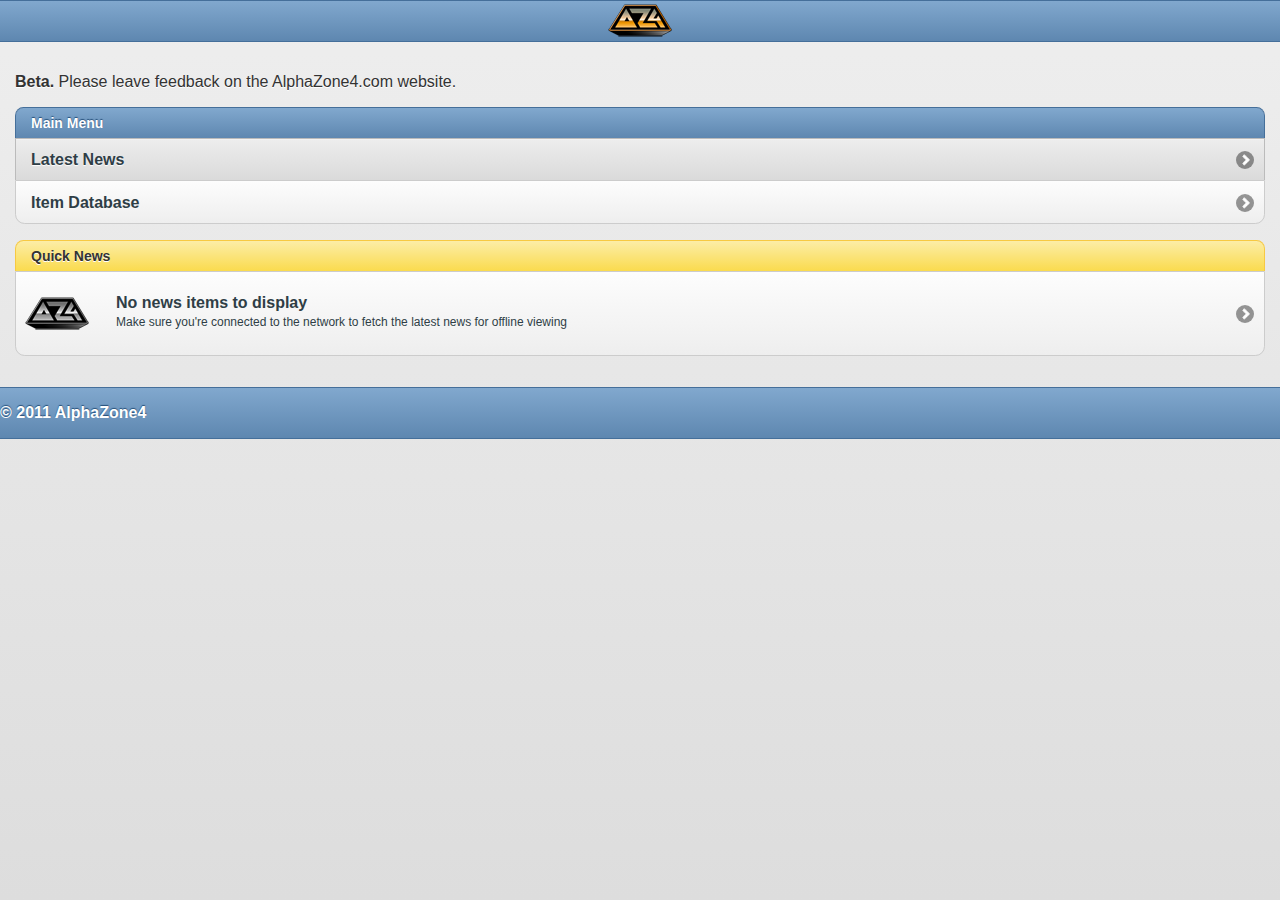
==== index.html @ 168b4208 "Added "Quick News" box to the main screen" ====
<!DOCTYPE HTML>
<html>
<head>
<title>AlphaZone4</title>
<link rel="stylesheet" type="text/css" href="jquerymobile10b1min.css"
	media="all" />
<link rel="stylesheet" type="text/css" href="css/itemdatabase.css"
	media="all" />
<link rel="stylesheet" type="text/css" href="style.css" media="all" />
<script type="text/javascript" charset="utf-8" src="phonegap.js"></script>
<script type="text/javascript" charset="utf-8" src="jquery162min.js"></script>
<script type="text/javascript" charset="utf-8"
	src="jquerymobile10b1min.js"></script>
<script type="text/javascript" charset="utf-8" src="js/db.js"></script>
<script type="text/javascript" charset="utf-8" src="js/logic.js"></script>
<script type="text/javascript" charset="utf-8" src="js/itemdatabase.js"></script>
<script type="text/javascript" charset="utf-8" src="js/news.js"></script>
</head>
<body>

	<div data-role="page">

		<div data-role="header" data-theme="b">
			<div class='logo'>
				<img src='images/logo.png' />
			</div>
		</div>

		<div data-role="content">
			<p>
				<strong>Beta.</strong> Please leave feedback on the AlphaZone4.com
				website.
			</p>
			<ul data-role="listview" data-inset="true">
				<li data-role="list-divider">Main Menu</li>
				<li><a href="news.html">Latest News</a></li>
				<li><a href="itemdatabase.html">Item Database</a></li>
			</ul>
			
			<ul data-role="listview" data-inset="true" data-divider-theme="e" id="news_list_summary">
				<li data-role="list-divider">Quick News</li>
				<li><a href="">
					<img src="images/offline.png" />
					<h3>No news items to display</h3>
					<p>Make sure you're connected to the network to fetch the latest news for offline viewing</p>
				</a></li>
			</ul>
		</div>

		<div data-role="footer" data-theme="b" class='footer'>
			<p>&copy; 2011 AlphaZone4</p>
		</div>

	</div>
</body>
</html>
---- jquerymobile10b1min.css ----
/*!
 * jQuery Mobile v1.0b1
 * http://jquerymobile.com/
 *
 * Copyright 2010, jQuery Project
 * Dual licensed under the MIT or GPL Version 2 licenses.
 * http://jquery.org/license
 */.ui-bar-a{border:1px solid #2a2a2a;background:#111;color:#fff;font-weight:bold;text-shadow:0 -1px 1px #000;background-image:-moz-linear-gradient(top,#3c3c3c,#111);background-image:-webkit-gradient(linear,left top,left bottom,color-stop(0,#3c3c3c),color-stop(1,#111));-ms-filter:"progid:DXImageTransform.Microsoft.gradient(startColorStr='#3c3c3c', EndColorStr='#111111')"}.ui-bar-a,.ui-bar-a input,.ui-bar-a select,.ui-bar-a textarea,.ui-bar-a button{font-family:Helvetica,Arial,sans-serif}.ui-bar-a .ui-link-inherit{color:#fff}.ui-bar-a .ui-link{color:#7cc4e7;font-weight:bold}.ui-body-a{border:1px solid #2a2a2a;background:#222;color:#fff;text-shadow:0 1px 0 #000;font-weight:normal;background-image:-moz-linear-gradient(top,#666,#222);background-image:-webkit-gradient(linear,left top,left bottom,color-stop(0,#666),color-stop(1,#222));-ms-filter:"progid:DXImageTransform.Microsoft.gradient(startColorStr='#666666', EndColorStr='#222222)')"}.ui-body-a,.ui-body-a input,.ui-body-a select,.ui-body-a textarea,.ui-body-a button{font-family:Helvetica,Arial,sans-serif}.ui-body-a .ui-link-inherit{color:#fff}.ui-body-a .ui-link{color:#2489ce;font-weight:bold}.ui-br{border-bottom:#828282;border-bottom:rgba(130,130,130,.3);border-bottom-width:1px;border-bottom-style:solid}.ui-btn-up-a{border:1px solid #222;background:#333;font-weight:bold;color:#fff;text-shadow:0 -1px 1px #000;background-image:-moz-linear-gradient(top,#555,#333);background-image:-webkit-gradient(linear,left top,left bottom,color-stop(0,#555),color-stop(1,#333));-ms-filter:"progid:DXImageTransform.Microsoft.gradient(startColorStr='#555555', EndColorStr='#333333')"}.ui-btn-up-a a.ui-link-inherit{color:#fff}.ui-btn-hover-a{border:1px solid #000;background:#444;font-weight:bold;color:#fff;text-shadow:0 -1px 1px #000;background-image:-moz-linear-gradient(top,#666,#444);background-image:-webkit-gradient(linear,left top,left bottom,color-stop(0,#666),color-stop(1,#444));-ms-filter:"progid:DXImageTransform.Microsoft.gradient(startColorStr='#666666', EndColorStr='#444444')"}.ui-btn-hover-a a.ui-link-inherit{color:#fff}.ui-btn-down-a{border:1px solid #000;background:#3d3d3d;font-weight:bold;color:#fff;text-shadow:0 -1px 1px #000;background-image:-moz-linear-gradient(top,#333,#5a5a5a);background-image:-webkit-gradient(linear,left top,left bottom,color-stop(0,#333),color-stop(1,#5a5a5a));-ms-filter:"progid:DXImageTransform.Microsoft.gradient(startColorStr='#333333', EndColorStr='#5a5a5a')"}.ui-btn-down-a a.ui-link-inherit{color:#fff}.ui-btn-up-a,.ui-btn-hover-a,.ui-btn-down-a{font-family:Helvetica,Arial,sans-serif;text-decoration:none}.ui-bar-b{border:1px solid #456f9a;background:#5e87b0;color:#fff;font-weight:bold;text-shadow:0 -1px 1px #254f7a;background-image:-moz-linear-gradient(top,#81a8ce,#5e87b0);background-image:-webkit-gradient(linear,left top,left bottom,color-stop(0,#81a8ce),color-stop(1,#5e87b0));-ms-filter:"progid:DXImageTransform.Microsoft.gradient(startColorStr='#81a8ce', EndColorStr='#5e87b0')"}.ui-bar-b,.ui-bar-b input,.ui-bar-b select,.ui-bar-b textarea,.ui-bar-b button{font-family:Helvetica,Arial,sans-serif}.ui-bar-b .ui-link-inherit{color:#fff}.ui-bar-b .ui-link{color:#7cc4e7;font-weight:bold}.ui-body-b{border:1px solid #c6c6c6;background:#ccc;color:#333;text-shadow:0 1px 0 #fff;font-weight:normal;background-image:-moz-linear-gradient(top,#e6e6e6,#ccc);background-image:-webkit-gradient(linear,left top,left bottom,color-stop(0,#e6e6e6),color-stop(1,#ccc));-ms-filter:"progid:DXImageTransform.Microsoft.gradient(startColorStr='#e6e6e6', EndColorStr='#cccccc')"}.ui-body-b,.ui-body-b input,.ui-body-b select,.ui-body-b textarea,.ui-body-b button{font-family:Helvetica,Arial,sans-serif}.ui-body-b .ui-link-inherit{color:#333}.ui-body-b .ui-link{color:#2489ce;font-weight:bold}.ui-btn-up-b{border:1px solid #145072;background:#2567ab;font-weight:bold;color:#fff;text-shadow:0 -1px 1px #145072;background-image:-moz-linear-gradient(top,#4e89c5,#2567ab);background-image:-webkit-gradient(linear,left top,left bottom,color-stop(0,#5f9cc5),color-stop(1,#396b9e));-ms-filter:"progid:DXImageTransform.Microsoft.gradient(startColorStr='#4e89c5', EndColorStr='#2567ab')"}.ui-btn-up-b a.ui-link-inherit{color:#fff}.ui-btn-hover-b{border:1px solid #00516e;background:#4b88b6;font-weight:bold;color:#fff;text-shadow:0 -1px 1px #014d68;background-image:-moz-linear-gradient(top,#72b0d4,#4b88b6);background-image:-webkit-gradient(linear,left top,left bottom,color-stop(0,#72b0d4),color-stop(1,#4b88b6));-ms-filter:"progid:DXImageTransform.Microsoft.gradient(startColorStr='#72b0d4', EndColorStr='#4b88b6')"}.ui-btn-hover-b a.ui-link-inherit{color:#fff}.ui-btn-down-b{border:1px solid #225377;background:#4e89c5;font-weight:bold;color:#fff;text-shadow:0 -1px 1px #225377;background-image:-moz-linear-gradient(top,#396b9e,#4e89c5);background-image:-webkit-gradient(linear,left top,left bottom,color-stop(0,#396b9e),color-stop(1,#4e89c5));-ms-filter:"progid:DXImageTransform.Microsoft.gradient(startColorStr='#396b9e', EndColorStr='#4e89c5')"}.ui-btn-down-b a.ui-link-inherit{color:#fff}.ui-btn-up-b,.ui-btn-hover-b,.ui-btn-down-b{font-family:Helvetica,Arial,sans-serif;text-decoration:none}.ui-bar-c{border:1px solid #b3b3b3;background:#e9eaeb;color:#3e3e3e;font-weight:bold;text-shadow:0 1px 1px #fff;background-image:-moz-linear-gradient(top,#f0f0f0,#e9eaeb);background-image:-webkit-gradient(linear,left top,left bottom,color-stop(0,#f0f0f0),color-stop(1,#e9eaeb));-ms-filter:"progid:DXImageTransform.Microsoft.gradient(startColorStr='#f0f0f0', EndColorStr='#e9eaeb')"}.ui-bar-c,.ui-bar-c input,.ui-bar-c select,.ui-bar-c textarea,.ui-bar-c button{font-family:Helvetica,Arial,sans-serif}.ui-body-c{border:1px solid #b3b3b3;color:#333;text-shadow:0 1px 0 #fff;background:#f0f0f0;background-image:-moz-linear-gradient(top,#eee,#ddd);background-image:-webkit-gradient(linear,left top,left bottom,color-stop(0,#eee),color-stop(1,#ddd));-ms-filter:"progid:DXImageTransform.Microsoft.gradient(startColorStr='#eeeeee', EndColorStr='#dddddd')"}.ui-body-c,.ui-body-c input,.ui-body-c select,.ui-body-c textarea,.ui-body-c button{font-family:Helvetica,Arial,sans-serif}.ui-body-c .ui-link-inherit{color:#333}.ui-body-c .ui-link{color:#2489ce;font-weight:bold}.ui-btn-up-c{border:1px solid #ccc;background:#eee;font-weight:bold;color:#444;text-shadow:0 1px 1px #f6f6f6;background-image:-moz-linear-gradient(top,#fefefe,#eee);background-image:-webkit-gradient(linear,left top,left bottom,color-stop(0,#fdfdfd),color-stop(1,#eee));-ms-filter:"progid:DXImageTransform.Microsoft.gradient(startColorStr='#fdfdfd', EndColorStr='#eeeeee')"}.ui-btn-up-c a.ui-link-inherit{color:#2f3e46}.ui-btn-hover-c{border:1px solid #bbb;background:#dadada;font-weight:bold;color:#101010;text-shadow:0 1px 1px #fff;background-image:-moz-linear-gradient(top,#ededed,#dadada);background-image:-webkit-gradient(linear,left top,left bottom,color-stop(0,#ededed),color-stop(1,#dadada));-ms-filter:"progid:DXImageTransform.Microsoft.gradient(startColorStr='#ededed', EndColorStr='#dadada')"}.ui-btn-hover-c a.ui-link-inherit{color:#2f3e46}.ui-btn-down-c{border:1px solid #808080;background:#fdfdfd;font-weight:bold;color:#111;text-shadow:0 1px 1px #fff;background-image:-moz-linear-gradient(top,#eee,#fdfdfd);background-image:-webkit-gradient(linear,left top,left bottom,color-stop(0,#eee),color-stop(1,#fdfdfd));-ms-filter:"progid:DXImageTransform.Microsoft.gradient(startColorStr='#eeeeee', EndColorStr='#fdfdfd')"}.ui-btn-down-c a.ui-link-inherit{color:#2f3e46}.ui-btn-up-c,.ui-btn-hover-c,.ui-btn-down-c{font-family:Helvetica,Arial,sans-serif;text-decoration:none}.ui-bar-d{border:1px solid #ccc;background:#bbb;color:#333;text-shadow:0 1px 0 #eee;background-image:-moz-linear-gradient(top,#ddd,#bbb);background-image:-webkit-gradient(linear,left top,left bottom,color-stop(0,#ddd),color-stop(1,#bbb));-ms-filter:"progid:DXImageTransform.Microsoft.gradient(startColorStr='#dddddd', EndColorStr='#bbbbbb')"}.ui-bar-d,.ui-bar-d input,.ui-bar-d select,.ui-bar-d textarea,.ui-bar-d button{font-family:Helvetica,Arial,sans-serif}.ui-bar-d .ui-link-inherit{color:#333}.ui-bar-d .ui-link{color:#2489ce;font-weight:bold}.ui-body-d{border:1px solid #ccc;color:#333;text-shadow:0 1px 0 #fff;background:#fff}.ui-body-d,.ui-body-d input,.ui-body-d select,.ui-body-d textarea,.ui-body-d button{font-family:Helvetica,Arial,sans-serif}.ui-body-d .ui-link-inherit{color:#333}.ui-body-d .ui-link{color:#2489ce;font-weight:bold}.ui-btn-up-d{border:1px solid #ccc;background:#fff;font-weight:bold;color:#444;text-shadow:0 1px 1px #fff}.ui-btn-up-d a.ui-link-inherit{color:#333}.ui-btn-hover-d{border:1px solid #aaa;background:#eee;font-weight:bold;color:#222;cursor:pointer;text-shadow:0 1px 1px #fff;background-image:-moz-linear-gradient(top,#fdfdfd,#eee);background-image:-webkit-gradient(linear,left top,left bottom,color-stop(0,#fdfdfd),color-stop(1,#eee));-ms-filter:"progid:DXImageTransform.Microsoft.gradient(startColorStr='#fdfdfd', EndColorStr='#eeeeee')"}.ui-btn-hover-d a.ui-link-inherit{color:#222}.ui-btn-down-d{border:1px solid #aaa;background:#fff;font-weight:bold;color:#111;text-shadow:0 1px 1px #fff;background-image:-moz-linear-gradient(top,#eee,#fff);background-image:-webkit-gradient(linear,left top,left bottom,color-stop(0,#eee),color-stop(1,#fff));-ms-filter:"progid:DXImageTransform.Microsoft.gradient(startColorStr='#eeeeee', EndColorStr='#ffffff')"}.ui-btn-down-d a.ui-link-inherit{color:#111}.ui-btn-up-d,.ui-btn-hover-d,.ui-btn-down-d{font-family:Helvetica,Arial,sans-serif;text-decoration:none}.ui-bar-e{border:1px solid #f7c942;background:#fadb4e;color:#333;text-shadow:0 1px 0 #fff;background-image:-moz-linear-gradient(top,#fceda7,#fadb4e);background-image:-webkit-gradient(linear,left top,left bottom,color-stop(0,#fceda7),color-stop(1,#fadb4e));-ms-filter:"progid:DXImageTransform.Microsoft.gradient(startColorStr='#fceda7', EndColorStr='#fadb4e')"}.ui-bar-e,.ui-bar-e input,.ui-bar-e select,.ui-bar-e textarea,.ui-bar-d button{font-family:Helvetica,Arial,sans-serif}.ui-bar-e .ui-link-inherit{color:#333}.ui-bar-e .ui-link{color:#2489ce;font-weight:bold}.ui-body-e{border:1px solid #f7c942;color:#333;text-shadow:0 1px 0 #fff;background:#faeb9e;background-image:-moz-linear-gradient(top,#fff,#faeb9e);background-image:-webkit-gradient(linear,left top,left bottom,color-stop(0,#fff),color-stop(1,#faeb9e));-ms-filter:"progid:DXImageTransform.Microsoft.gradient(startColorStr='#ffffff', EndColorStr='#faeb9e')"}.ui-body-e,.ui-body-e input,.ui-body-e select,.ui-body-e textarea,.ui-body-e button{font-family:Helvetica,Arial,sans-serif}.ui-body-e .ui-link-inherit{color:#333}.ui-body-e .ui-link{color:#2489ce;font-weight:bold}.ui-btn-up-e{border:1px solid #f7c942;background:#fadb4e;font-weight:bold;color:#333;text-shadow:0 1px 0 #fff;background-image:-moz-linear-gradient(top,#fceda7,#fadb4e);background-image:-webkit-gradient(linear,left top,left bottom,color-stop(0,#fceda7),color-stop(1,#fadb4e));-ms-filter:"progid:DXImageTransform.Microsoft.gradient(startColorStr='#fceda7', EndColorStr='#fadb4e')"}.ui-btn-up-e a.ui-link-inherit{color:#333}.ui-btn-hover-e{border:1px solid #e79952;background:#fbe26f;font-weight:bold;color:#111;text-shadow:0 1px 1px #fff;background-image:-moz-linear-gradient(top,#fcf0b5,#fbe26f);background-image:-webkit-gradient(linear,left top,left bottom,color-stop(0,#fcf0b5),color-stop(1,#fbe26f));-ms-filter:"progid:DXImageTransform.Microsoft.gradient(startColorStr='#fcf0b5', EndColorStr='#fbe26f')"}.ui-btn-hover-e a.ui-link-inherit{color:#333}.ui-btn-down-e{border:1px solid #f7c942;background:#fceda7;font-weight:bold;color:#111;text-shadow:0 1px 1px #fff;background-image:-moz-linear-gradient(top,#fadb4e,#fceda7);background-image:-webkit-gradient(linear,left top,left bottom,color-stop(0,#fadb4e),color-stop(1,#fceda7));-ms-filter:"progid:DXImageTransform.Microsoft.gradient(startColorStr='#fadb4e', EndColorStr='#fceda7')"}.ui-btn-down-e a.ui-link-inherit{color:#333}.ui-btn-up-e,.ui-btn-hover-e,.ui-btn-down-e{font-family:Helvetica,Arial,sans-serif;text-decoration:none}a.ui-link-inherit{text-decoration:none!important}.ui-btn-active{border:1px solid #155678;background:#4596ce;font-weight:bold;color:#fff;cursor:pointer;text-shadow:0 -1px 1px #145072;text-decoration:none;background-image:-moz-linear-gradient(top,#85bae4,#5393c5);background-image:-webkit-gradient(linear,left top,left bottom,color-stop(0,#85bae4),color-stop(1,#5393c5));-ms-filter:"progid:DXImageTransform.Microsoft.gradient(startColorStr='#85bae4', EndColorStr='#5393c5')";outline:0}.ui-btn-active a.ui-link-inherit{color:#fff}.ui-btn-inner{border-top:1px solid #fff;border-color:rgba(255,255,255,.3)}.ui-corner-tl{-moz-border-radius-topleft:.6em;-webkit-border-top-left-radius:.6em;border-top-left-radius:.6em}.ui-corner-tr{-moz-border-radius-topright:.6em;-webkit-border-top-right-radius:.6em;border-top-right-radius:.6em}.ui-corner-bl{-moz-border-radius-bottomleft:.6em;-webkit-border-bottom-left-radius:.6em;border-bottom-left-radius:.6em}.ui-corner-br{-moz-border-radius-bottomright:.6em;-webkit-border-bottom-right-radius:.6em;border-bottom-right-radius:.6em}.ui-corner-top{-moz-border-radius-topleft:.6em;-webkit-border-top-left-radius:.6em;border-top-left-radius:.6em;-moz-border-radius-topright:.6em;-webkit-border-top-right-radius:.6em;border-top-right-radius:.6em}.ui-corner-bottom{-moz-border-radius-bottomleft:.6em;-webkit-border-bottom-left-radius:.6em;border-bottom-left-radius:.6em;-moz-border-radius-bottomright:.6em;-webkit-border-bottom-right-radius:.6em;border-bottom-right-radius:.6em}.ui-corner-right{-moz-border-radius-topright:.6em;-webkit-border-top-right-radius:.6em;border-top-right-radius:.6em;-moz-border-radius-bottomright:.6em;-webkit-border-bottom-right-radius:.6em;border-bottom-right-radius:.6em}.ui-corner-left{-moz-border-radius-topleft:.6em;-webkit-border-top-left-radius:.6em;border-top-left-radius:.6em;-moz-border-radius-bottomleft:.6em;-webkit-border-bottom-left-radius:.6em;border-bottom-left-radius:.6em}.ui-corner-all{-moz-border-radius:.6em;-webkit-border-radius:.6em;border-radius:.6em}.ui-disabled{opacity:.3}.ui-disabled,.ui-disabled a{cursor:default}.ui-icon{background:#666;background:rgba(0,0,0,.4);background-image:url(images/icons18white.png);background-repeat:no-repeat;-moz-border-radius:9px;-webkit-border-radius:9px;border-radius:9px}.ui-icon-alt{background:#fff;background:rgba(255,255,255,.3);background-image:url(images/icons18black.png);background-repeat:no-repeat}@media only screen and (-webkit-min-device-pixel-ratio:1.5),only screen and (min--moz-device-pixel-ratio:1.5),only screen and (min-resolution:240dpi){.ui-icon-plus,.ui-icon-minus,.ui-icon-delete,.ui-icon-arrow-r,.ui-icon-arrow-l,.ui-icon-arrow-u,.ui-icon-arrow-d,.ui-icon-check,.ui-icon-gear,.ui-icon-refresh,.ui-icon-forward,.ui-icon-back,.ui-icon-grid,.ui-icon-star,.ui-icon-alert,.ui-icon-info,.ui-icon-home,.ui-icon-search,.ui-icon-checkbox-off,.ui-icon-checkbox-on,.ui-icon-radio-off,.ui-icon-radio-on{background-image:url(images/icons36white.png);-moz-background-size:776px 18px;-o-background-size:776px 18px;-webkit-background-size:776px 18px;background-size:776px 18px}.ui-icon-alt{background-image:url(images/icons36black.png)}}.ui-icon-plus{background-position:-0 50%}.ui-icon-minus{background-position:-36px 50%}.ui-icon-delete{background-position:-72px 50%}.ui-icon-arrow-r{background-position:-108px 50%}.ui-icon-arrow-l{background-position:-144px 50%}.ui-icon-arrow-u{background-position:-180px 50%}.ui-icon-arrow-d{background-position:-216px 50%}.ui-icon-check{background-position:-252px 50%}.ui-icon-gear{background-position:-288px 50%}.ui-icon-refresh{background-position:-324px 50%}.ui-icon-forward{background-position:-360px 50%}.ui-icon-back{background-position:-396px 50%}.ui-icon-grid{background-position:-432px 50%}.ui-icon-star{background-position:-468px 50%}.ui-icon-alert{background-position:-504px 50%}.ui-icon-info{background-position:-540px 50%}.ui-icon-home{background-position:-576px 50%}.ui-icon-search{background-position:-612px 50%}.ui-icon-checkbox-off{background-position:-684px 50%}.ui-icon-checkbox-on{background-position:-648px 50%}.ui-icon-radio-off{background-position:-756px 50%}.ui-icon-radio-on{background-position:-720px 50%}.ui-icon-checkbox-off,.ui-icon-checkbox-on,.ui-icon-radio-off,.ui-icon-radio-on{background-color:transparent;-moz-border-radius:0;-webkit-border-radius:0;border-radius:0}.ui-icon-searchfield{background-image:url(images/iconsearchblack.png);background-size:16px 16px}.ui-icon-loading{background-image:url(images/ajaxloader.png);width:40px;height:40px;-moz-border-radius:20px;-webkit-border-radius:20px;border-radius:20px;background-size:35px 35px}.ui-btn-corner-tl{-moz-border-radius-topleft:1em;-webkit-border-top-left-radius:1em;border-top-left-radius:1em}.ui-btn-corner-tr{-moz-border-radius-topright:1em;-webkit-border-top-right-radius:1em;border-top-right-radius:1em}.ui-btn-corner-bl{-moz-border-radius-bottomleft:1em;-webkit-border-bottom-left-radius:1em;border-bottom-left-radius:1em}.ui-btn-corner-br{-moz-border-radius-bottomright:1em;-webkit-border-bottom-right-radius:1em;border-bottom-right-radius:1em}.ui-btn-corner-top{-moz-border-radius-topleft:1em;-webkit-border-top-left-radius:1em;border-top-left-radius:1em;-moz-border-radius-topright:1em;-webkit-border-top-right-radius:1em;border-top-right-radius:1em}.ui-btn-corner-bottom{-moz-border-radius-bottomleft:1em;-webkit-border-bottom-left-radius:1em;border-bottom-left-radius:1em;-moz-border-radius-bottomright:1em;-webkit-border-bottom-right-radius:1em;border-bottom-right-radius:1em}.ui-btn-corner-right{-moz-border-radius-topright:1em;-webkit-border-top-right-radius:1em;border-top-right-radius:1em;-moz-border-radius-bottomright:1em;-webkit-border-bottom-right-radius:1em;border-bottom-right-radius:1em}.ui-btn-corner-left{-moz-border-radius-topleft:1em;-webkit-border-top-left-radius:1em;border-top-left-radius:1em;-moz-border-radius-bottomleft:1em;-webkit-border-bottom-left-radius:1em;border-bottom-left-radius:1em}.ui-btn-corner-all{-moz-border-radius:1em;-webkit-border-radius:1em;border-radius:1em}.ui-corner-tl,.ui-corner-tr,.ui-corner-bl,.ui-corner-br,.ui-corner-top,.ui-corner-bottom,.ui-corner-right,.ui-corner-left,.ui-corner-all,.ui-btn-corner-tl,.ui-btn-corner-tr,.ui-btn-corner-bl,.ui-btn-corner-br,.ui-btn-corner-top,.ui-btn-corner-bottom,.ui-btn-corner-right,.ui-btn-corner-left,.ui-btn-corner-all{-webkit-background-clip:padding-box;-moz-background-clip:padding-box;background-clip:padding-box}.ui-overlay{background:#666;opacity:.5;filter:Alpha(Opacity=50);position:absolute;width:100%;height:100%}.ui-overlay-shadow{-moz-box-shadow:0 0 12px rgba(0,0,0,.6);-webkit-box-shadow:0 0 12px rgba(0,0,0,.6);box-shadow:0 0 12px rgba(0,0,0,.6)}.ui-shadow{-moz-box-shadow:0 1px 4px rgba(0,0,0,.3);-webkit-box-shadow:0 1px 4px rgba(0,0,0,.3);box-shadow:0 1px 4px rgba(0,0,0,.3)}.ui-bar-a .ui-shadow,.ui-bar-b .ui-shadow,.ui-bar-c .ui-shadow{-moz-box-shadow:0 1px 0 rgba(255,255,255,.3);-webkit-box-shadow:0 1px 0 rgba(255,255,255,.3);box-shadow:0 1px 0 rgba(255,255,255,.3)}.ui-shadow-inset{-moz-box-shadow:inset 0 1px 4px rgba(0,0,0,.2);-webkit-box-shadow:inset 0 1px 4px rgba(0,0,0,.2);box-shadow:inset 0 1px 4px rgba(0,0,0,.2)}.ui-icon-shadow{-moz-box-shadow:0 1px 0 rgba(255,255,255,.4);-webkit-box-shadow:0 1px 0 rgba(255,255,255,.4);box-shadow:0 1px 0 rgba(255,255,255,.4)}.ui-focus{-moz-box-shadow:0 0 12px #387bbe;-webkit-box-shadow:0 0 12px #387bbe;box-shadow:0 0 12px #387bbe}.ui-mobile-nosupport-boxshadow *{-moz-box-shadow:none!important;-webkit-box-shadow:none!important;box-shadow:none!important}.ui-mobile-nosupport-boxshadow .ui-focus{outline-width:2px}.ui-mobile,.ui-mobile body{height:100%}.ui-mobile fieldset,.ui-page{padding:0;margin:0}.ui-mobile a img,.ui-mobile fieldset{border:0}.ui-mobile-viewport{margin:0;overflow-x:hidden;-webkit-text-size-adjust:none;-ms-text-size-adjust:none;-webkit-tap-highlight-color:rgba(0,0,0,0)}.ui-mobile [data-role=page],.ui-mobile [data-role=dialog],.ui-page{top:0;left:0;width:100%;min-height:100%;position:absolute;display:none;border:0}.ui-mobile .ui-page-active{display:block;overflow:visible}.portrait,.portrait .ui-page{min-height:420px}.landscape,.landscape .ui-page{min-height:300px}.ui-loading .ui-mobile-viewport{overflow:hidden!important}.ui-loading .ui-loader{display:block}.ui-loading .ui-page{overflow:hidden}.ui-loader{display:none;position:absolute;opacity:.85;z-index:100;left:50%;width:200px;margin-left:-130px;margin-top:-35px;padding:10px 30px}.ui-loader h1{font-size:15px;text-align:center}.ui-loader .ui-icon{position:static;display:block;opacity:.9;margin:0 auto;width:35px;height:35px;background-color:transparent}.ui-mobile-rendering>*{visibility:hidden}.ui-bar,.ui-body{position:relative;padding:.4em 15px;overflow:hidden;display:block;clear:both}.ui-bar{font-size:16px;margin:0}.ui-bar h1,.ui-bar h2,.ui-bar h3,.ui-bar h4,.ui-bar h5,.ui-bar h6{margin:0;padding:0;font-size:16px;display:inline-block}.ui-header,.ui-footer{display:block}.ui-page .ui-header,.ui-page .ui-footer{position:relative}.ui-header .ui-btn-left{position:absolute;left:10px;top:.4em}.ui-header .ui-btn-right{position:absolute;right:10px;top:.4em}.ui-header .ui-title,.ui-footer .ui-title{min-height:1.1em;text-align:center;font-size:16px;display:block;margin:.6em 90px .8em;padding:0;text-overflow:ellipsis;overflow:hidden;white-space:nowrap;outline:0!important}.ui-content{border-width:0;overflow:visible;overflow-x:hidden;padding:15px}.ui-page-fullscreen .ui-content{padding:0}.ui-icon{width:18px;height:18px}.ui-fullscreen img{max-width:100%}.ui-nojs{position:absolute;left:-9999px}.spin{-webkit-transform:rotate(360deg);-webkit-animation-name:spin;-webkit-animation-duration:1s;-webkit-animation-iteration-count:infinite}@-webkit-keyframes spin{from{-webkit-transform:rotate(0deg)}to{-webkit-transform:rotate(360deg)}}.in,.out{-webkit-animation-timing-function:ease-in-out;-webkit-animation-duration:350ms}.slide.in{-webkit-transform:translateX(0);-webkit-animation-name:slideinfromright}.slide.out{-webkit-transform:translateX(-100%);-webkit-animation-name:slideouttoleft}.slide.in.reverse{-webkit-transform:translateX(0);-webkit-animation-name:slideinfromleft}.slide.out.reverse{-webkit-transform:translateX(100%);-webkit-animation-name:slideouttoright}.slideup.in{-webkit-transform:translateY(0);-webkit-animation-name:slideinfrombottom;z-index:10}.slideup.out{-webkit-animation-name:dontmove;z-index:0}.slideup.out.reverse{-webkit-transform:translateY(100%);z-index:10;-webkit-animation-name:slideouttobottom}.slideup.in.reverse{z-index:0;-webkit-animation-name:dontmove}.slidedown.in{-webkit-transform:translateY(0);-webkit-animation-name:slideinfromtop;z-index:10}.slidedown.out{-webkit-animation-name:dontmove;z-index:0}.slidedown.out.reverse{-webkit-transform:translateY(-100%);z-index:10;-webkit-animation-name:slideouttotop}.slidedown.in.reverse{z-index:0;-webkit-animation-name:dontmove}@-webkit-keyframes slideinfromright{from{-webkit-transform:translateX(100%)}to{-webkit-transform:translateX(0)}}@-webkit-keyframes slideinfromleft{from{-webkit-transform:translateX(-100%)}to{-webkit-transform:translateX(0)}}@-webkit-keyframes slideouttoleft{from{-webkit-transform:translateX(0)}to{-webkit-transform:translateX(-100%)}}@-webkit-keyframes slideouttoright{from{-webkit-transform:translateX(0)}to{-webkit-transform:translateX(100%)}}@-webkit-keyframes slideinfromtop{from{-webkit-transform:translateY(-100%)}to{-webkit-transform:translateY(0)}}@-webkit-keyframes slideinfrombottom{from{-webkit-transform:translateY(100%)}to{-webkit-transform:translateY(0)}}@-webkit-keyframes slideouttobottom{from{-webkit-transform:translateY(0)}to{-webkit-transform:translateY(100%)}}@-webkit-keyframes slideouttotop{from{-webkit-transform:translateY(0)}to{-webkit-transform:translateY(-100%)}}@-webkit-keyframes fadein{from{opacity:0}to{opacity:1}}@-webkit-keyframes fadeout{from{opacity:1}to{opacity:0}}.fade.in{opacity:1;z-index:10;-webkit-animation-name:fadein}.fade.out{z-index:0;-webkit-animation-name:fadeout}.viewport-flip{-webkit-perspective:1000;position:absolute}.ui-mobile-viewport-transitioning,.ui-mobile-viewport-transitioning .ui-page{width:100%;height:100%;overflow:hidden}.flip{-webkit-animation-duration:.65s;-webkit-backface-visibility:hidden;-webkit-transform:translateX(0)}.flip.in{-webkit-transform:rotateY(0) scale(1);-webkit-animation-name:flipinfromleft}.flip.out{-webkit-transform:rotateY(-180deg) scale(.8);-webkit-animation-name:flipouttoleft}.flip.in.reverse{-webkit-transform:rotateY(0) scale(1);-webkit-animation-name:flipinfromright}.flip.out.reverse{-webkit-transform:rotateY(180deg) scale(.8);-webkit-animation-name:flipouttoright}@-webkit-keyframes flipinfromright{from{-webkit-transform:rotateY(-180deg) scale(.8)}to{-webkit-transform:rotateY(0) scale(1)}}@-webkit-keyframes flipinfromleft{from{-webkit-transform:rotateY(180deg) scale(.8)}to{-webkit-transform:rotateY(0) scale(1)}}@-webkit-keyframes flipouttoleft{from{-webkit-transform:rotateY(0) scale(1)}to{-webkit-transform:rotateY(-180deg) scale(.8)}}@-webkit-keyframes flipouttoright{from{-webkit-transform:rotateY(0) scale(1)}to{-webkit-transform:rotateY(180deg) scale(.8)}}@-webkit-keyframes dontmove{from{opacity:1}to{opacity:1}}.pop{-webkit-transform-origin:50% 50%}.pop.in{-webkit-transform:scale(1);opacity:1;-webkit-animation-name:popin;z-index:10}.pop.out.reverse{-webkit-transform:scale(.2);opacity:0;-webkit-animation-name:popout;z-index:10}.pop.in.reverse{z-index:0;-webkit-animation-name:dontmove}@-webkit-keyframes popin{from{-webkit-transform:scale(.2);opacity:0}to{-webkit-transform:scale(1);opacity:1}}@-webkit-keyframes popout{from{-webkit-transform:scale(1);opacity:1}to{-webkit-transform:scale(.2);opacity:0}}.ui-grid-a,.ui-grid-b,.ui-grid-c,.ui-grid-d{overflow:hidden}.ui-block-a,.ui-block-b,.ui-block-c,.ui-block-d,.ui-block-e{margin:0;padding:0;border:0;float:left;min-height:1px}.ui-grid-solo .ui-block-a{width:100%;float:none}.ui-grid-a .ui-block-a,.ui-grid-a .ui-block-b{width:50%}.ui-grid-a .ui-block-a{clear:left}.ui-grid-b .ui-block-a,.ui-grid-b .ui-block-b,.ui-grid-b .ui-block-c{width:33.333%}.ui-grid-b .ui-block-a{clear:left}.ui-grid-c .ui-block-a,.ui-grid-c .ui-block-b,.ui-grid-c .ui-block-c,.ui-grid-c .ui-block-d{width:25%}.ui-grid-c .ui-block-a{clear:left}.ui-grid-d .ui-block-a,.ui-grid-d .ui-block-b,.ui-grid-d .ui-block-c,.ui-grid-d .ui-block-d,.ui-grid-d .ui-block-e{width:20%}.ui-grid-d .ui-block-a{clear:left}.ui-header,.ui-footer,.ui-page-fullscreen .ui-header,.ui-page-fullscreen .ui-footer{position:absolute;overflow:hidden;width:100%;border-left-width:0;border-right-width:0}.ui-header-fixed,.ui-footer-fixed{z-index:1000;-webkit-transform:translateZ(0)}.ui-footer-duplicate,.ui-page-fullscreen .ui-fixed-inline{display:none}.ui-page-fullscreen .ui-header,.ui-page-fullscreen .ui-footer{opacity:.9}.ui-navbar{overflow:hidden}.ui-navbar ul,.ui-navbar-expanded ul{list-style:none;padding:0;margin:0;position:relative;display:block;border:0}.ui-navbar-collapsed ul{float:left;width:75%;margin-right:-2px}.ui-navbar-collapsed .ui-navbar-toggle{float:left;width:25%}.ui-navbar li.ui-navbar-truncate{position:absolute;left:-9999px;top:-9999px}.ui-navbar li .ui-btn,.ui-navbar .ui-navbar-toggle .ui-btn{display:block;font-size:12px;text-align:center;margin:0;border-right-width:0}.ui-navbar li .ui-btn{margin-right:-1px}.ui-navbar li .ui-btn:last-child{margin-right:0}.ui-header .ui-navbar li .ui-btn,.ui-header .ui-navbar .ui-navbar-toggle .ui-btn,.ui-footer .ui-navbar li .ui-btn,.ui-footer .ui-navbar .ui-navbar-toggle .ui-btn{border-top-width:0;border-bottom-width:0}.ui-navbar .ui-btn-inner{padding-left:2px;padding-right:2px}.ui-navbar-noicons li .ui-btn .ui-btn-inner,.ui-navbar-noicons .ui-navbar-toggle .ui-btn-inner{padding-top:.8em;padding-bottom:.9em}.ui-navbar-expanded .ui-btn{margin:0;font-size:14px}.ui-navbar-expanded .ui-btn-inner{padding-left:5px;padding-right:5px}.ui-navbar-expanded .ui-btn-icon-top .ui-btn-inner{padding:45px 5px 15px;text-align:center}.ui-navbar-expanded .ui-btn-icon-top .ui-icon{top:15px}.ui-navbar-expanded .ui-btn-icon-bottom .ui-btn-inner{padding:15px 5px 45px;text-align:center}.ui-navbar-expanded .ui-btn-icon-bottom .ui-icon{bottom:15px}.ui-navbar-expanded li .ui-btn .ui-btn-inner{min-height:2.5em}.ui-navbar-expanded .ui-navbar-noicons .ui-btn .ui-btn-inner{padding-top:1.8em;padding-bottom:1.9em}.ui-btn{display:block;text-align:center;cursor:pointer;position:relative;margin:.5em 5px;padding:0}.ui-btn:focus,.ui-btn:active{outline:0}.ui-header .ui-btn,.ui-footer .ui-btn,.ui-bar .ui-btn{display:inline-block;font-size:13px;margin:0}.ui-btn-inline{display:inline-block}.ui-btn-inner{padding:.6em 25px;display:block;text-overflow:ellipsis;overflow:hidden;white-space:nowrap;position:relative}.ui-header .ui-btn-inner,.ui-footer .ui-btn-inner,.ui-bar .ui-btn-inner{padding:.4em 8px .5em}.ui-btn-icon-notext{display:inline-block;width:20px;height:20px;padding:2px 1px 2px 3px;text-indent:-9999px}.ui-btn-icon-notext .ui-btn-inner{padding:0}.ui-btn-icon-notext .ui-btn-text{position:absolute;left:-999px}.ui-btn-icon-left .ui-btn-inner{padding-left:33px}.ui-header .ui-btn-icon-left .ui-btn-inner,.ui-footer .ui-btn-icon-left .ui-btn-inner,.ui-bar .ui-btn-icon-left .ui-btn-inner{padding-left:27px}.ui-btn-icon-right .ui-btn-inner{padding-right:33px}.ui-header .ui-btn-icon-right .ui-btn-inner,.ui-footer .ui-btn-icon-right .ui-btn-inner,.ui-bar .ui-btn-icon-right .ui-btn-inner{padding-right:27px}.ui-btn-icon-top .ui-btn-inner{padding-top:33px}.ui-header .ui-btn-icon-top .ui-btn-inner,.ui-footer .ui-btn-icon-top .ui-btn-inner,.ui-bar .ui-btn-icon-top .ui-btn-inner{padding-top:27px}.ui-btn-icon-bottom .ui-btn-inner{padding-bottom:33px}.ui-header .ui-btn-icon-bottom .ui-btn-inner,.ui-footer .ui-btn-icon-bottom .ui-btn-inner,.ui-bar .ui-btn-icon-bottom .ui-btn-inner{padding-bottom:27px}.ui-btn-icon-notext .ui-icon{display:block}.ui-btn-icon-left .ui-icon,.ui-btn-icon-right .ui-icon{position:absolute;top:50%;margin-top:-9px}.ui-btn-icon-top .ui-icon,.ui-btn-icon-bottom .ui-icon{position:absolute;left:50%;margin-left:-9px}.ui-btn-icon-left .ui-icon{left:10px}.ui-btn-icon-right .ui-icon{right:10px}.ui-header .ui-btn-icon-left .ui-icon,.ui-footer .ui-btn-icon-left .ui-icon,.ui-bar .ui-btn-icon-left .ui-icon{left:4px}.ui-header .ui-btn-icon-right .ui-icon,.ui-footer .ui-btn-icon-right .ui-icon,.ui-bar .ui-btn-icon-right .ui-icon{right:4px}.ui-header .ui-btn-icon-top .ui-icon,.ui-footer .ui-btn-icon-top .ui-icon,.ui-bar .ui-btn-icon-top .ui-icon{top:4px}.ui-header .ui-btn-icon-bottom .ui-icon,.ui-footer .ui-btn-icon-bottom .ui-icon,.ui-bar .ui-btn-icon-bottom .ui-icon{bottom:4px}.ui-btn-icon-top .ui-icon{top:5px}.ui-btn-icon-bottom .ui-icon{bottom:5px}.ui-btn-hidden{position:absolute;top:0;left:0;width:100%;height:100%;-webkit-appearance:button;opacity:0;cursor:pointer;-ms-filter:"alpha(opacity=0)";filter:alpha(opacity=0);background:transparent}.ui-collapsible-contain{margin:.5em 0}.ui-collapsible-heading{font-size:16px;display:block;margin:0 -8px;padding:0;border-width:0 0 1px 0;position:relative}.ui-collapsible-heading a{text-align:left;margin:0}.ui-collapsible-heading a .ui-btn-inner{padding-left:40px}.ui-collapsible-heading a span.ui-btn{position:absolute;left:6px;top:50%;margin:-12px 0 0 0;width:20px;height:20px;padding:1px 0 1px 2px;text-indent:-9999px}.ui-collapsible-heading a span.ui-btn .ui-btn-inner{padding:10px 0}.ui-collapsible-heading a span.ui-btn .ui-icon{left:0;margin-top:-10px}.ui-collapsible-heading-status{position:absolute;left:-9999px}.ui-collapsible-content{display:block;padding:10px 0 10px 8px}.ui-collapsible-content-collapsed{display:none}.ui-collapsible-set{margin:.5em 0}.ui-collapsible-set .ui-collapsible-contain{margin:-1px 0 0}.ui-controlgroup,fieldset.ui-controlgroup{padding:0;margin:.5em 0 1em}.ui-bar .ui-controlgroup{margin:0 .3em}.ui-controlgroup-label{font-size:16px;line-height:1.4;font-weight:normal;margin:0 0 .3em}.ui-controlgroup-controls{display:block;width:95%}.ui-controlgroup li{list-style:none}.ui-controlgroup-vertical .ui-btn,.ui-controlgroup-vertical .ui-checkbox,.ui-controlgroup-vertical .ui-radio{margin:0;border-bottom-width:0}.ui-controlgroup-vertical .ui-controlgroup-last{border-bottom-width:1px}.ui-controlgroup-horizontal{padding:0}.ui-controlgroup-horizontal .ui-btn,.ui-controlgroup-horizontal .ui-checkbox,.ui-controlgroup-horizontal .ui-radio{display:inline-block;margin:0 -5px 0 0}.ui-controlgroup-horizontal .ui-checkbox,.ui-controlgroup-horizontal .ui-radio{display:inline}.ui-controlgroup-horizontal .ui-checkbox .ui-btn,.ui-controlgroup-horizontal .ui-radio .ui-btn,.ui-controlgroup-horizontal .ui-checkbox:last-child,.ui-controlgroup-horizontal .ui-radio:last-child{margin-right:0}.ui-controlgroup-horizontal .ui-controlgroup-last{margin-right:0}.ui-controlgroup .ui-checkbox label,.ui-controlgroup .ui-radio label{font-size:16px}@media all and (min-width:450px){.ui-controlgroup-label{vertical-align:top;display:inline-block;width:20%;margin:0 2% 0 0}.ui-controlgroup-controls{width:60%;display:inline-block}}.ui-dialog{min-height:480px}.ui-dialog .ui-header,.ui-dialog .ui-content,.ui-dialog .ui-footer{margin:15px;position:relative}.ui-dialog .ui-header,.ui-dialog .ui-footer{z-index:10;width:auto}.ui-dialog .ui-content,.ui-dialog .ui-footer{margin-top:-15px}.ui-checkbox,.ui-radio{position:relative;margin:.2em 0 .5em;z-index:1}.ui-checkbox .ui-btn,.ui-radio .ui-btn{margin:0;text-align:left;z-index:2}.ui-checkbox .ui-btn-inner,.ui-radio .ui-btn-inner{white-space:normal}.ui-checkbox .ui-btn-icon-left .ui-btn-inner,.ui-radio .ui-btn-icon-left .ui-btn-inner{padding-left:45px}.ui-checkbox .ui-btn-icon-right .ui-btn-inner,.ui-radio .ui-btn-icon-right .ui-btn-inner{padding-right:45px}.ui-checkbox .ui-icon,.ui-radio .ui-icon{top:1.1em}.ui-checkbox .ui-btn-icon-left .ui-icon,.ui-radio .ui-btn-icon-left .ui-icon{left:15px}.ui-checkbox .ui-btn-icon-right .ui-icon,.ui-radio .ui-btn-icon-right .ui-icon{right:15px}.ui-checkbox input,.ui-radio input{position:absolute;left:20px;top:50%;width:10px;height:10px;margin:-5px 0 0 0;outline:0!important;z-index:1}.ui-field-contain{background:0;padding:1.5em 0;margin:0;border-bottom-width:1px;overflow:visible}.ui-field-contain:first-child{border-top-width:0}@media all and (min-width:450px){.ui-field-contain{border-width:0;padding:0;margin:1em 0}}.ui-select{display:block;position:relative}.ui-select select{position:absolute;left:-9999px;top:-9999px}.ui-select .ui-btn{overflow:hidden}.ui-select .ui-btn select{cursor:pointer;-webkit-appearance:button;left:0;top:0;width:100%;height:100%;opacity:0;-ms-filter:"alpha(opacity=0)";filter:alpha(opacity=0)}@-moz-document url-prefix(){.ui-select .ui-btn select{opacity:.0001}}.ui-select .ui-btn select.ui-select-nativeonly{opacity:1;text-indent:0}.ui-select .ui-btn-icon-right .ui-btn-inner{padding-right:45px}.ui-select .ui-btn-icon-right .ui-icon{right:15px}label.ui-select{font-size:16px;line-height:1.4;font-weight:normal;margin:0 0 .3em;display:block}.ui-select .ui-btn-text,.ui-selectmenu .ui-btn-text{display:inline-block;min-height:1em}.ui-select .ui-btn-text{text-overflow:ellipsis;overflow:hidden;display:block}.ui-selectmenu{position:absolute;padding:0;z-index:100!important;width:80%;max-width:350px;padding:6px}.ui-selectmenu .ui-listview{margin:0}.ui-selectmenu .ui-btn.ui-li-divider{cursor:default}.ui-selectmenu-hidden{top:-9999px;left:-9999px}.ui-selectmenu-screen{position:absolute;top:0;left:0;width:100%;height:100%;z-index:99}.ui-screen-hidden,.ui-selectmenu-list .ui-li .ui-icon{display:none}.ui-selectmenu-list .ui-li .ui-icon{display:block}.ui-li.ui-selectmenu-placeholder{display:none}.ui-selectmenu .ui-header .ui-title{margin:.6em 46px .8em}@media all and (min-width:450px){label.ui-select{display:inline-block;width:20%;margin:0 2% 0 0}.ui-select{width:60%;display:inline-block}}.ui-selectmenu .ui-header h1:after{content:'.';visibility:hidden}label.ui-input-text{font-size:16px;line-height:1.4;display:block;font-weight:normal;margin:0 0 .3em}input.ui-input-text,textarea.ui-input-text{background-image:none;padding:.4em;line-height:1.4;font-size:16px;display:block;width:95%}input.ui-input-text{-webkit-appearance:none}textarea.ui-input-text{height:50px;-webkit-transition:height 200ms linear;-moz-transition:height 200ms linear;-o-transition:height 200ms linear;transition:height 200ms linear}.ui-input-search{padding:0 30px;width:77%;background-position:8px 50%;background-repeat:no-repeat;position:relative}.ui-input-search input.ui-input-text{border:0;width:98%;padding:.4em 0;margin:0;display:block;background:transparent none;outline:0!important}.ui-input-search .ui-input-clear{position:absolute;right:0;top:50%;margin-top:-14px}.ui-input-search .ui-input-clear-hidden{display:none}@media all and (min-width:450px){label.ui-input-text{vertical-align:top;display:inline-block;width:20%;margin:0 2% 0 0}input.ui-input-text,textarea.ui-input-text,.ui-input-search{width:60%;display:inline-block}.ui-input-search{width:50%}.ui-input-search input.ui-input-text{width:98%}}.ui-listview{margin:0;counter-reset:listnumbering}.ui-content .ui-listview{margin:-15px}.ui-content .ui-listview-inset{margin:1em 0}.ui-listview,.ui-li{list-style:none;padding:0}.ui-li,.ui-li.ui-field-contain{display:block;margin:0;position:relative;overflow:visible;text-align:left;border-width:0;border-top-width:1px}.ui-li .ui-btn-text a.ui-link-inherit{text-overflow:ellipsis;overflow:hidden;white-space:nowrap}.ui-li-divider,.ui-li-static{padding:.5em 15px;font-size:14px;font-weight:bold}.ui-li-divider{counter-reset:listnumbering}ol.ui-listview .ui-link-inherit:before,ol.ui-listview .ui-li-static:before,.ui-li-dec{font-size:.8em;display:inline-block;padding-right:.3em;font-weight:normal;counter-increment:listnumbering;content:counter(listnumbering) ". "}ol.ui-listview .ui-li-jsnumbering:before{content:""!important}.ui-listview-inset .ui-li{border-right-width:1px;border-left-width:1px}.ui-li:last-child,.ui-li.ui-field-contain:last-child{border-bottom-width:1px}.ui-li>.ui-btn-inner{display:block;position:relative;padding:0}.ui-li .ui-btn-inner a.ui-link-inherit,.ui-li-static.ui-li{padding:.7em 75px .7em 15px;display:block}.ui-li-has-thumb .ui-btn-inner a.ui-link-inherit,.ui-li-static.ui-li-has-thumb{min-height:60px;padding-left:100px}.ui-li-has-icon .ui-btn-inner a.ui-link-inherit,.ui-li-static.ui-li-has-icon{min-height:20px;padding-left:40px}.ui-li-heading{font-size:16px;font-weight:bold;display:block;margin:.6em 0;text-overflow:ellipsis;overflow:hidden;white-space:nowrap}.ui-li-desc{font-size:12px;font-weight:normal;display:block;margin:-.5em 0 .6em;text-overflow:ellipsis;overflow:hidden;white-space:nowrap}.ui-li-thumb,.ui-li-icon{position:absolute;left:1px;top:0;max-height:80px;max-width:80px}.ui-li-icon{max-height:40px;max-width:40px;left:10px;top:.9em}.ui-li-thumb,.ui-li-icon,.ui-li-content{float:left;margin-right:10px}.ui-li-aside{float:right;width:50%;text-align:right;margin:.3em 0}@media all and (min-width:480px){.ui-li-aside{width:45%}}.ui-li-divider{cursor:default}.ui-li-has-alt .ui-btn-inner a.ui-link-inherit,.ui-li-static.ui-li-has-alt{padding-right:95px}.ui-li-count{position:absolute;font-size:11px;font-weight:bold;padding:.2em .5em;top:50%;margin-top:-.9em;right:38px}.ui-li-divider .ui-li-count,.ui-li-static .ui-li-count{right:10px}.ui-li-has-alt .ui-li-count{right:55px}.ui-li-link-alt{position:absolute;width:40px;height:100%;border-width:0;border-left-width:1px;top:0;right:0;margin:0;padding:0}.ui-li-link-alt .ui-btn{overflow:hidden;position:absolute;right:8px;top:50%;margin:-11px 0 0 0;border-bottom-width:1px}.ui-li-link-alt .ui-btn-inner{padding:0;position:static}.ui-li-link-alt .ui-btn .ui-icon{right:50%;margin-right:-9px}.ui-listview-filter{border-width:0;overflow:hidden;margin:-15px -15px 15px -15px}.ui-listview-filter .ui-input-search{margin:5px;width:auto;display:block}.ui-listview-filter-inset{margin:-15px -5px -15px -5px;background:transparent}.ui-li.ui-screen-hidden{display:none}@media only screen and (min-device-width:768px) and (max-device-width:1024px){.ui-li .ui-btn-text{overflow:visible}}label.ui-slider{display:block}input.ui-slider-input{display:inline-block;width:50px}select.ui-slider-switch{display:none}div.ui-slider{position:relative;display:inline-block;overflow:visible;height:15px;padding:0;margin:0 2% 0 20px;top:4px;width:66%}a.ui-slider-handle{position:absolute;z-index:10;top:50%;width:28px;height:28px;margin-top:-15px;margin-left:-15px}a.ui-slider-handle .ui-btn-inner{padding-left:0;padding-right:0}@media all and (min-width:480px){label.ui-slider{display:inline-block;width:20%;margin:0 2% 0 0}div.ui-slider{width:45%}}div.ui-slider-switch{height:32px;overflow:hidden;margin-left:0}div.ui-slider-inneroffset{margin-left:50%;position:absolute;top:1px;height:100%;width:50%}div.ui-slider-handle-snapping{-webkit-transition:left 100ms linear}div.ui-slider-labelbg{position:absolute;top:0;margin:0;border-width:0}div.ui-slider-switch div.ui-slider-labelbg-a{width:60%;height:100%;left:0}div.ui-slider-switch div.ui-slider-labelbg-b{width:60%;height:100%;right:0}.ui-slider-switch-a div.ui-slider-labelbg-a,.ui-slider-switch-b div.ui-slider-labelbg-b{z-index:-1}.ui-slider-switch-a div.ui-slider-labelbg-b,.ui-slider-switch-b div.ui-slider-labelbg-a{z-index:0}div.ui-slider-switch a.ui-slider-handle{z-index:20;width:101%;height:32px;margin-top:-18px;margin-left:-101%}span.ui-slider-label{width:100%;position:absolute;height:32px;font-size:16px;text-align:center;line-height:2;background:0;border-color:transparent}span.ui-slider-label-a{left:-100%;margin-right:-1px}span.ui-slider-label-b{right:-100%;margin-left:-1px}
---- css/itemdatabase.css ----
body{
	margin:0 !important;
	padding:0 !important;
}
.az4_box table, tr, td{
	border:none !important;
}
.az4_box {
	width:100% !important;
	padding:0 !important;
	margin:0 !important;
	margin-top:8px !important;
	clear:both;
}
.az4_crumb {
	padding:8px;
}
.az4_items{
	padding:0 !important;
	margin:0 !important;
	width:100% !important;
}
.az4_items li {
	padding:0 !important;
	margin:0 !important;
	list-style-type:none !important;
	display:inline !important;
	width:140px !important;
	height:160px;
	float:left !important;
	text-align:center !important;
	background-image:URL("http://www.alphazone4.com/api/images/slab.png");
	background-repeat:no-repeat !important;
	background-position:center top !important;
}
.az4_object_rating{
	height:175px !important;
}
.az4_featureditem{
	height:160px !important;
}
.az4_items img {
	padding:6px !important;
}
.az4_img {
	background-image:URL("http://www.alphazone4.com/api/images/loader_sml.gif");
	background-position:center center;
	background-repeat:no-repeat;
	width:140px;
	height:140px;
}
.az4_items .az4_more {
	background-image:URL("http://www.alphazone4.com/api/images/more.png");
	position:absolute;
	width:140px;
	height:140px;
}
.az4_more p{
	margin-top:13px;
}
.az4_items .az4_overlay {
	position:absolute;
	width:140px;
	height:140px;
}
.az4_categories{
	margin:0;
	padding:0;
}
.az4_category {
	list-style-type:none;
	margin:0;
	padding:0;
}
.az4_list{
	list-style-type:none;
	margin:0;
	padding:0;
}
#az4_page {
	margin:12px;
}
#az4_loader {
	display:none;
	position:fixed;
	top:50%;
	left:50%;
	width:126px;
	height:22px;
	margin-top:-11px;
	margin-left:-63px;
	z-index:197;
}
#az4_object_box {
	display:none;
	position:fixed;
	top:20px;
	left:50%;
	width:600px;
	margin-left:-300px;
	background-color:#ffffff;
	z-index:196;
	padding:8px;
	border-color:#75a8e6;
	border-style:double;
	text-align:left;
}
#az4_object_box td{
	vertical-align:top !important;
}
#az4_object_back {
	display:none;
	width:100%;
	height:100%;
	z-index:195;
	position:fixed;
	background-color:rgba(100,100,100,0.5);
}
.az4_object_dat {
	margin:3px;
	padding:3px;
	background-color:#f0e090;
}
.az4_center {
	text-align:center;
	margin:0px !important;
	padding:0px !important;
}
.az4_clear {
	clear:both;
}
.az4database_media{
	margin:8px;
}
.az4_success{
	background-color:#99ff99;
	padding:8px;
}
.az4_error{
	background-color:#ff6666;
	padding:8px;
}
.az4_masseditor{
	padding:5px;
	list-style-type: none !important;
	display: inline !important;
	width:128px;
	height:165px;
	float: left;
}
.az4_masseditor_select{
	background-color:#FF0000;
}
---- style.css ----
/*
 partially stolen from jQuery Mobile docs
*/
.logo{
	text-align:center;
}
.logo img{
	margin-top:2px;
}
.logo h1{
	display:inline !important;
	font-size:26px;
	margin:0 !important;
	
}

.left{
	float:left;
}

.right{
	float:right;
}

.clear{
	clear:both;
}

.footer{
	/*padding-left:20px;*/
}

nav { margin: 0; }

.type-interior .content-secondary {
	border-right: 0;
	border-left: 0;
	margin: 10px -15px 0;
	background: #fff;
	border-top: 1px solid #ccc;
}
.type-home .ui-content {
	margin-top: 5px;
}
.type-interior .ui-content {
	padding-bottom: 0;
}
.content-secondary .ui-collapsible-contain {
	padding: 10px 15px;

}
.content-secondary .ui-collapsible-heading {
	margin: 0 0 30px;
}
.content-secondary .ui-collapsible-heading-collapsed,
.content-secondary .ui-collapsible-content {
	padding:0;
	margin: 0;
}



/* F bar theme - just for the docs overview headers */
.ui-bar-f {
	border: 1px solid 		#56A00E;
	background: 			#74b042;
	color: 					#fff;
	font-weight: bold;
	text-shadow: 0 -1px 1px #234403;
	background-image: -moz-linear-gradient(top, 
							#74b042, 
							#56A00E);
	background-image: -webkit-gradient(linear,left top,left bottom,
		color-stop(0, 		#74b042),
		color-stop(1, 		#56A00E));
	-ms-filter: "progid:DXImageTransform.Microsoft.gradient(startColorStr='#81a8ce', EndColorStr='#5e87b0')";
}
.ui-bar-f,
.ui-bar-f .ui-link-inherit {
	color: 					#fff;
}
.ui-bar-f .ui-link {
	color: 					#fff;
	font-weight: bold;
}




/* docs site layout */

@media all and (min-width: 1150px){
	
	.jqm-home {
		position: absolute;
		left: 10px;
		top: 0;
	}
	.type-home .ui-content {
		margin-top: 5px;
	}
	.ui-mobile #jqm-homeheader {
		max-width: 340px;
	}
	.ui-mobile .jqm-themeswitcher {
		float: right;
	}
	p.intro {
		margin: 2em 0;
	}
	.type-home .ui-content,
	.type-interior .ui-content {
		padding: 0;
		background: url(images/pix.gif) 50% 0 repeat-y;
	}
	.type-interior .ui-content {
		background-position: 45%;
		overflow: hidden;
	}
	.content-secondary {
		text-align: left;
		float: left;
		width: 45%;
		background: none;
		border-top: 0;
		position: fixed;
		left: 1px;
		top: 55px;
	}
	.content-secondary,
	.type-interior .content-secondary {
		margin: 30px 0 20px 2%;
		padding: 20px 4% 0 0;
			background: none;
	}
	.type-index .content-secondary {
		padding: 0;
	}
	.type-index .content-secondary .ui-listview {
		margin: 0;
	}

	.ui-mobile #jqm-homeheader {
		padding: 0;
	}
	.content-primary {
		width: 45%;
		float: right;
		margin-top: 30px;
		margin-right: 1%;
		padding-right: 1%;
	}
	.content-primary ul:first-child {
		margin-top: 0;
	}
	.content-secondary h2 {
		position: absolute;
		left: -9999px;
	}
	.type-interior .content-primary {
		padding: 1.5em 6% 3em 0;
		margin: 0;
	}
	/* fix up the collapsibles - expanded on desktop */
	.content-secondary .ui-collapsible-heading {
		display: none;
	}
	.content-secondary .ui-collapsible-contain {
		margin:0;
	}
	.content-secondary .ui-collapsible-content {
		display: block;
		margin: 0;
		padding: 0;
	}
	.type-interior  .content-secondary .ui-li-divider {
		padding-top: 1em;
		padding-bottom: 1em;
	}
	.type-interior .content-secondary {
		margin: 0;
		padding: 0;
	}
	
}

@media all and (min-width: 1150px){
	.type-home .ui-content{
		background-position: 38.5%;
	}
	.type-interior .ui-content {
		background-position: 30%;
	}
	.content-secondary {
		width: 30%;
		padding-right:6%;
		margin: 30px 0 20px 5%;
	}
	.type-interior .content-secondary {
		margin: 0;
		padding: 0;
	}
	.content-primary {
		width: 50%;
		margin-right: 5%;
		padding-right: 3%;
	}
	.type-interior .content-primary {
		width: 60%;
	}
}
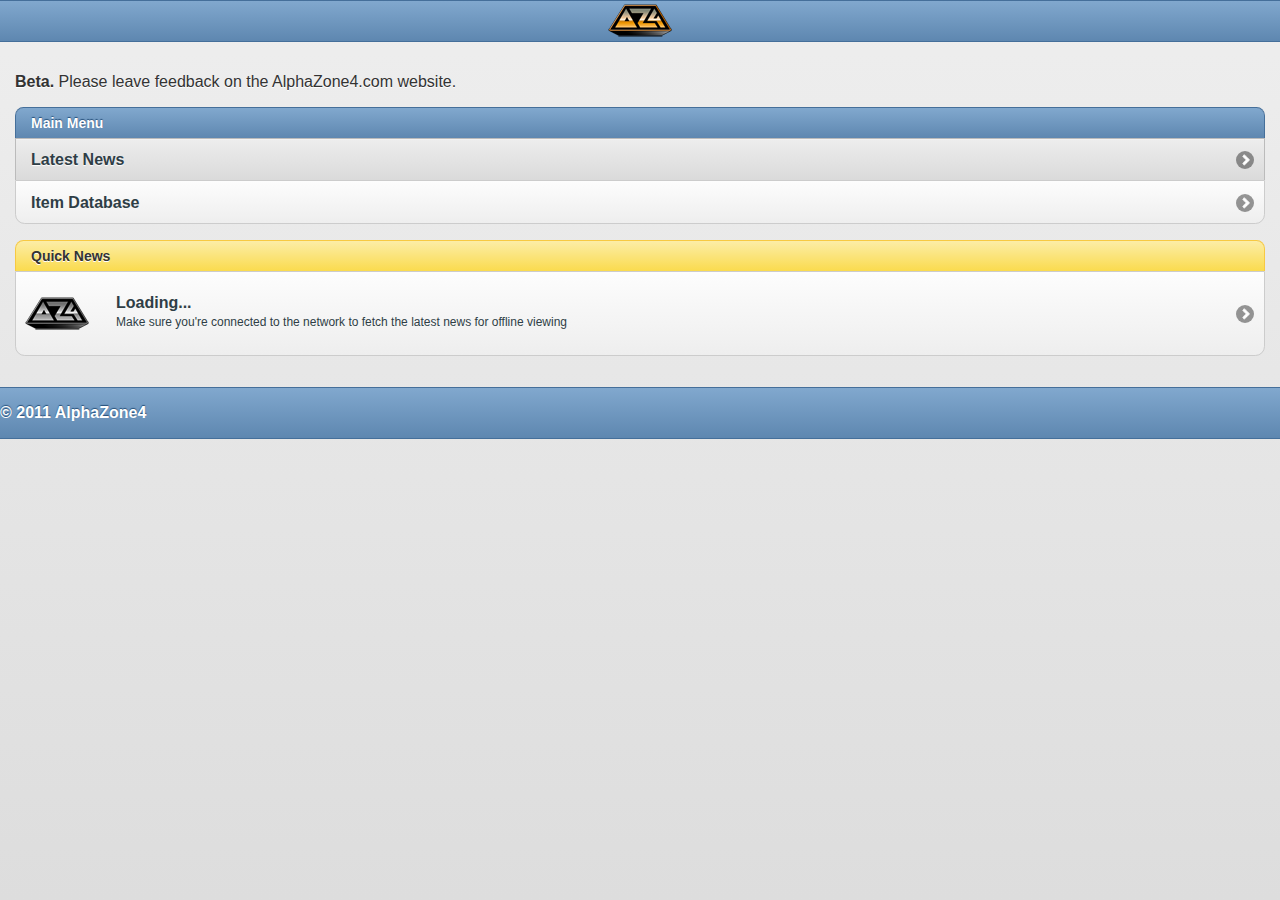
==== commit be9cf7d7: "Replaced news feed loading messages" ====
--- a/index.html
+++ b/index.html
@@ -41,7 +41,7 @@
 				<li data-role="list-divider">Quick News</li>
 				<li><a href="">
 					<img src="images/offline.png" />
-					<h3>No news items to display</h3>
+					<h3>Loading...</h3>
 					<p>Make sure you're connected to the network to fetch the latest news for offline viewing</p>
 				</a></li>
 			</ul>
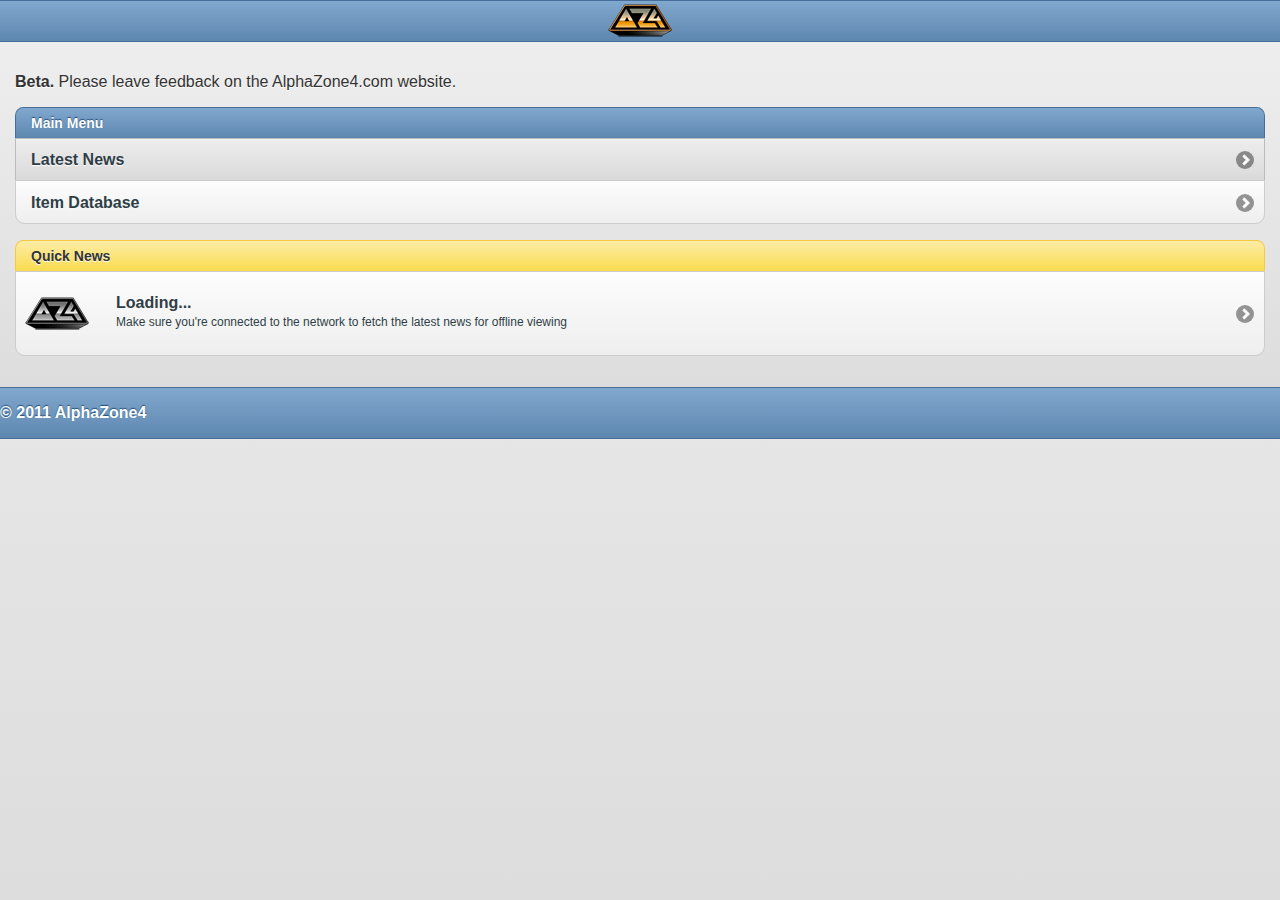
==== commit 49ec259b: "Upgraded jQuery Mobile" ====
--- a/index.html
+++ b/index.html
@@ -2,7 +2,7 @@
 <html>
 <head>
 <title>AlphaZone4</title>
-<link rel="stylesheet" type="text/css" href="jquerymobile10b1min.css"
+<link rel="stylesheet" type="text/css" href="jquery.mobile-1.0b2.min.css"
 	media="all" />
 <link rel="stylesheet" type="text/css" href="css/itemdatabase.css"
 	media="all" />
@@ -10,7 +10,7 @@
 <script type="text/javascript" charset="utf-8" src="phonegap.js"></script>
 <script type="text/javascript" charset="utf-8" src="jquery162min.js"></script>
 <script type="text/javascript" charset="utf-8"
-	src="jquerymobile10b1min.js"></script>
+	src="jquery.mobile-1.0b2.min.js"></script>
 <script type="text/javascript" charset="utf-8" src="js/db.js"></script>
 <script type="text/javascript" charset="utf-8" src="js/logic.js"></script>
 <script type="text/javascript" charset="utf-8" src="js/itemdatabase.js"></script>
@@ -33,17 +33,20 @@
 			</p>
 			<ul data-role="listview" data-inset="true">
 				<li data-role="list-divider">Main Menu</li>
-				<li><a href="news.html">Latest News</a></li>
-				<li><a href="itemdatabase.html">Item Database</a></li>
+				<li><a href="news.html">Latest News</a>
+				</li>
+				<li><a href="itemdatabase.html">Item Database</a>
+				</li>
 			</ul>
-			
-			<ul data-role="listview" data-inset="true" data-divider-theme="e" id="news_list_summary">
+
+			<ul data-role="listview" data-inset="true" data-divider-theme="e"
+				id="news_list_summary">
 				<li data-role="list-divider">Quick News</li>
-				<li><a href="">
-					<img src="images/offline.png" />
-					<h3>Loading...</h3>
-					<p>Make sure you're connected to the network to fetch the latest news for offline viewing</p>
-				</a></li>
+				<li><a href=""> <img src="images/offline.png" />
+						<h3>Loading...</h3>
+						<p>Make sure you're connected to the network to fetch the
+							latest news for offline viewing</p> </a>
+				</li>
 			</ul>
 		</div>
 
--- a/css/itemdatabase.css
+++ b/css/itemdatabase.css
@@ -1,153 +1,182 @@
-body{
-	margin:0 !important;
-	padding:0 !important;
+body {
+	margin: 0 !important;
+	padding: 0 !important;
 }
-.az4_box table, tr, td{
-	border:none !important;
+
+.az4_box table,tr,td {
+	border: none !important;
 }
+
 .az4_box {
-	width:100% !important;
-	padding:0 !important;
-	margin:0 !important;
-	margin-top:8px !important;
-	clear:both;
+	width: 100% !important;
+	padding: 0 !important;
+	margin: 0 !important;
+	margin-top: 8px !important;
+	clear: both;
 }
+
 .az4_crumb {
-	padding:8px;
+	padding: 8px;
 }
-.az4_items{
-	padding:0 !important;
-	margin:0 !important;
-	width:100% !important;
+
+.az4_items {
+	padding: 0 !important;
+	margin: 0 !important;
+	width: 100% !important;
 }
+
 .az4_items li {
-	padding:0 !important;
-	margin:0 !important;
-	list-style-type:none !important;
-	display:inline !important;
-	width:140px !important;
-	height:160px;
-	float:left !important;
-	text-align:center !important;
-	background-image:URL("http://www.alphazone4.com/api/images/slab.png");
-	background-repeat:no-repeat !important;
-	background-position:center top !important;
-}
-.az4_object_rating{
-	height:175px !important;
-}
-.az4_featureditem{
-	height:160px !important;
-}
-.az4_items img {
-	padding:6px !important;
-}
-.az4_img {
-	background-image:URL("http://www.alphazone4.com/api/images/loader_sml.gif");
-	background-position:center center;
-	background-repeat:no-repeat;
-	width:140px;
-	height:140px;
-}
-.az4_items .az4_more {
-	background-image:URL("http://www.alphazone4.com/api/images/more.png");
-	position:absolute;
-	width:140px;
-	height:140px;
-}
-.az4_more p{
-	margin-top:13px;
-}
-.az4_items .az4_overlay {
-	position:absolute;
-	width:140px;
-	height:140px;
-}
-.az4_categories{
-	margin:0;
-	padding:0;
-}
-.az4_category {
-	list-style-type:none;
-	margin:0;
-	padding:0;
-}
-.az4_list{
-	list-style-type:none;
-	margin:0;
-	padding:0;
-}
-#az4_page {
-	margin:12px;
-}
-#az4_loader {
-	display:none;
-	position:fixed;
-	top:50%;
-	left:50%;
-	width:126px;
-	height:22px;
-	margin-top:-11px;
-	margin-left:-63px;
-	z-index:197;
-}
-#az4_object_box {
-	display:none;
-	position:fixed;
-	top:20px;
-	left:50%;
-	width:600px;
-	margin-left:-300px;
-	background-color:#ffffff;
-	z-index:196;
-	padding:8px;
-	border-color:#75a8e6;
-	border-style:double;
-	text-align:left;
-}
-#az4_object_box td{
-	vertical-align:top !important;
-}
-#az4_object_back {
-	display:none;
-	width:100%;
-	height:100%;
-	z-index:195;
-	position:fixed;
-	background-color:rgba(100,100,100,0.5);
-}
-.az4_object_dat {
-	margin:3px;
-	padding:3px;
-	background-color:#f0e090;
-}
-.az4_center {
-	text-align:center;
-	margin:0px !important;
-	padding:0px !important;
-}
-.az4_clear {
-	clear:both;
-}
-.az4database_media{
-	margin:8px;
-}
-.az4_success{
-	background-color:#99ff99;
-	padding:8px;
-}
-.az4_error{
-	background-color:#ff6666;
-	padding:8px;
-}
-.az4_masseditor{
-	padding:5px;
+	padding: 0 !important;
+	margin: 0 !important;
 	list-style-type: none !important;
 	display: inline !important;
-	width:128px;
-	height:165px;
+	width: 140px !important;
+	height: 160px;
+	float: left !important;
+	text-align: center !important;
+	background-image: URL("http://www.alphazone4.com/api/images/slab.png");
+	background-repeat: no-repeat !important;
+	background-position: center top !important;
+}
+
+.az4_object_rating {
+	height: 175px !important;
+}
+
+.az4_featureditem {
+	height: 160px !important;
+}
+
+.az4_items img {
+	padding: 6px !important;
+}
+
+.az4_img {
+	background-image:
+		URL("http://www.alphazone4.com/api/images/loader_sml.gif");
+	background-position: center center;
+	background-repeat: no-repeat;
+	width: 140px;
+	height: 140px;
+}
+
+.az4_items .az4_more {
+	background-image: URL("http://www.alphazone4.com/api/images/more.png");
+	position: absolute;
+	width: 140px;
+	height: 140px;
+}
+
+.az4_more p {
+	margin-top: 13px;
+}
+
+.az4_items .az4_overlay {
+	position: absolute;
+	width: 140px;
+	height: 140px;
+}
+
+.az4_categories {
+	margin: 0;
+	padding: 0;
+}
+
+.az4_category {
+	list-style-type: none;
+	margin: 0;
+	padding: 0;
+}
+
+.az4_list {
+	list-style-type: none;
+	margin: 0;
+	padding: 0;
+}
+
+#az4_page {
+	margin: 12px;
+}
+
+#az4_loader {
+	display: none;
+	position: fixed;
+	top: 50%;
+	left: 50%;
+	width: 126px;
+	height: 22px;
+	margin-top: -11px;
+	margin-left: -63px;
+	z-index: 197;
+}
+
+#az4_object_box {
+	display: none;
+	position: fixed;
+	top: 20px;
+	left: 50%;
+	width: 600px;
+	margin-left: -300px;
+	background-color: #ffffff;
+	z-index: 196;
+	padding: 8px;
+	border-color: #75a8e6;
+	border-style: double;
+	text-align: left;
+}
+
+#az4_object_box td {
+	vertical-align: top !important;
+}
+
+#az4_object_back {
+	display: none;
+	width: 100%;
+	height: 100%;
+	z-index: 195;
+	position: fixed;
+	background-color: rgba(100, 100, 100, 0.5);
+}
+
+.az4_object_dat {
+	margin: 3px;
+	padding: 3px;
+	background-color: #f0e090;
+}
+
+.az4_center {
+	text-align: center;
+	margin: 0px !important;
+	padding: 0px !important;
+}
+
+.az4_clear {
+	clear: both;
+}
+
+.az4database_media {
+	margin: 8px;
+}
+
+.az4_success {
+	background-color: #99ff99;
+	padding: 8px;
+}
+
+.az4_error {
+	background-color: #ff6666;
+	padding: 8px;
+}
+
+.az4_masseditor {
+	padding: 5px;
+	list-style-type: none !important;
+	display: inline !important;
+	width: 128px;
+	height: 165px;
 	float: left;
 }
-.az4_masseditor_select{
-	background-color:#FF0000;
+
+.az4_masseditor_select {
+	background-color: #FF0000;
 }--- a/style.css
+++ b/style.css
@@ -1,36 +1,39 @@
 /*
  partially stolen from jQuery Mobile docs
 */
-.logo{
-	text-align:center;
-}
-.logo img{
-	margin-top:2px;
-}
-.logo h1{
-	display:inline !important;
-	font-size:26px;
-	margin:0 !important;
+.logo {
+	text-align: center;
+}
+
+.logo img {
+	margin-top: 2px;
+}
+
+.logo h1 {
+	display: inline !important;
+	font-size: 26px;
+	margin: 0 !important;
+}
+
+.left {
+	float: left;
+}
+
+.right {
+	float: right;
+}
+
+.clear {
+	clear: both;
+}
+
+.footer { /*padding-left:20px;*/
 	
 }
 
-.left{
-	float:left;
-}
-
-.right{
-	float:right;
-}
-
-.clear{
-	clear:both;
-}
-
-.footer{
-	/*padding-left:20px;*/
-}
-
-nav { margin: 0; }
+nav {
+	margin: 0;
+}
 
 .type-interior .content-secondary {
 	border-right: 0;
@@ -39,58 +42,54 @@
 	background: #fff;
 	border-top: 1px solid #ccc;
 }
+
 .type-home .ui-content {
 	margin-top: 5px;
 }
+
 .type-interior .ui-content {
 	padding-bottom: 0;
 }
+
 .content-secondary .ui-collapsible-contain {
 	padding: 10px 15px;
-
-}
+}
+
 .content-secondary .ui-collapsible-heading {
 	margin: 0 0 30px;
 }
-.content-secondary .ui-collapsible-heading-collapsed,
-.content-secondary .ui-collapsible-content {
-	padding:0;
+
+.content-secondary .ui-collapsible-heading-collapsed,.content-secondary .ui-collapsible-content
+	{
+	padding: 0;
 	margin: 0;
 }
-
-
 
 /* F bar theme - just for the docs overview headers */
 .ui-bar-f {
-	border: 1px solid 		#56A00E;
-	background: 			#74b042;
-	color: 					#fff;
+	border: 1px solid #56A00E;
+	background: #74b042;
+	color: #fff;
 	font-weight: bold;
 	text-shadow: 0 -1px 1px #234403;
-	background-image: -moz-linear-gradient(top, 
-							#74b042, 
-							#56A00E);
-	background-image: -webkit-gradient(linear,left top,left bottom,
-		color-stop(0, 		#74b042),
-		color-stop(1, 		#56A00E));
-	-ms-filter: "progid:DXImageTransform.Microsoft.gradient(startColorStr='#81a8ce', EndColorStr='#5e87b0')";
-}
-.ui-bar-f,
-.ui-bar-f .ui-link-inherit {
-	color: 					#fff;
-}
+	background-image: -moz-linear-gradient(top, #74b042, #56A00E);
+	background-image: -webkit-gradient(linear, left top, left bottom, color-stop(0, #74b042),
+		color-stop(1, #56A00E) );
+	-ms-filter:
+		"progid:DXImageTransform.Microsoft.gradient(startColorStr='#81a8ce', EndColorStr='#5e87b0')";
+}
+
+.ui-bar-f,.ui-bar-f .ui-link-inherit {
+	color: #fff;
+}
+
 .ui-bar-f .ui-link {
-	color: 					#fff;
+	color: #fff;
 	font-weight: bold;
 }
 
-
-
-
 /* docs site layout */
-
-@media all and (min-width: 1150px){
-	
+@media all and (min-width: 1150px) {
 	.jqm-home {
 		position: absolute;
 		left: 10px;
@@ -108,8 +107,7 @@
 	p.intro {
 		margin: 2em 0;
 	}
-	.type-home .ui-content,
-	.type-interior .ui-content {
+	.type-home .ui-content,.type-interior .ui-content {
 		padding: 0;
 		background: url(images/pix.gif) 50% 0 repeat-y;
 	}
@@ -127,11 +125,10 @@
 		left: 1px;
 		top: 55px;
 	}
-	.content-secondary,
-	.type-interior .content-secondary {
+	.content-secondary,.type-interior .content-secondary {
 		margin: 30px 0 20px 2%;
 		padding: 20px 4% 0 0;
-			background: none;
+		background: none;
 	}
 	.type-index .content-secondary {
 		padding: 0;
@@ -139,7 +136,6 @@
 	.type-index .content-secondary .ui-listview {
 		margin: 0;
 	}
-
 	.ui-mobile #jqm-homeheader {
 		padding: 0;
 	}
@@ -166,7 +162,7 @@
 		display: none;
 	}
 	.content-secondary .ui-collapsible-contain {
-		margin:0;
+		margin: 0;
 	}
 	.content-secondary .ui-collapsible-content {
 		display: block;
@@ -181,11 +177,10 @@
 		margin: 0;
 		padding: 0;
 	}
-	
-}
-
-@media all and (min-width: 1150px){
-	.type-home .ui-content{
+}
+
+@media all and (min-width: 1150px) {
+	.type-home .ui-content {
 		background-position: 38.5%;
 	}
 	.type-interior .ui-content {
@@ -193,7 +188,7 @@
 	}
 	.content-secondary {
 		width: 30%;
-		padding-right:6%;
+		padding-right: 6%;
 		margin: 30px 0 20px 5%;
 	}
 	.type-interior .content-secondary {
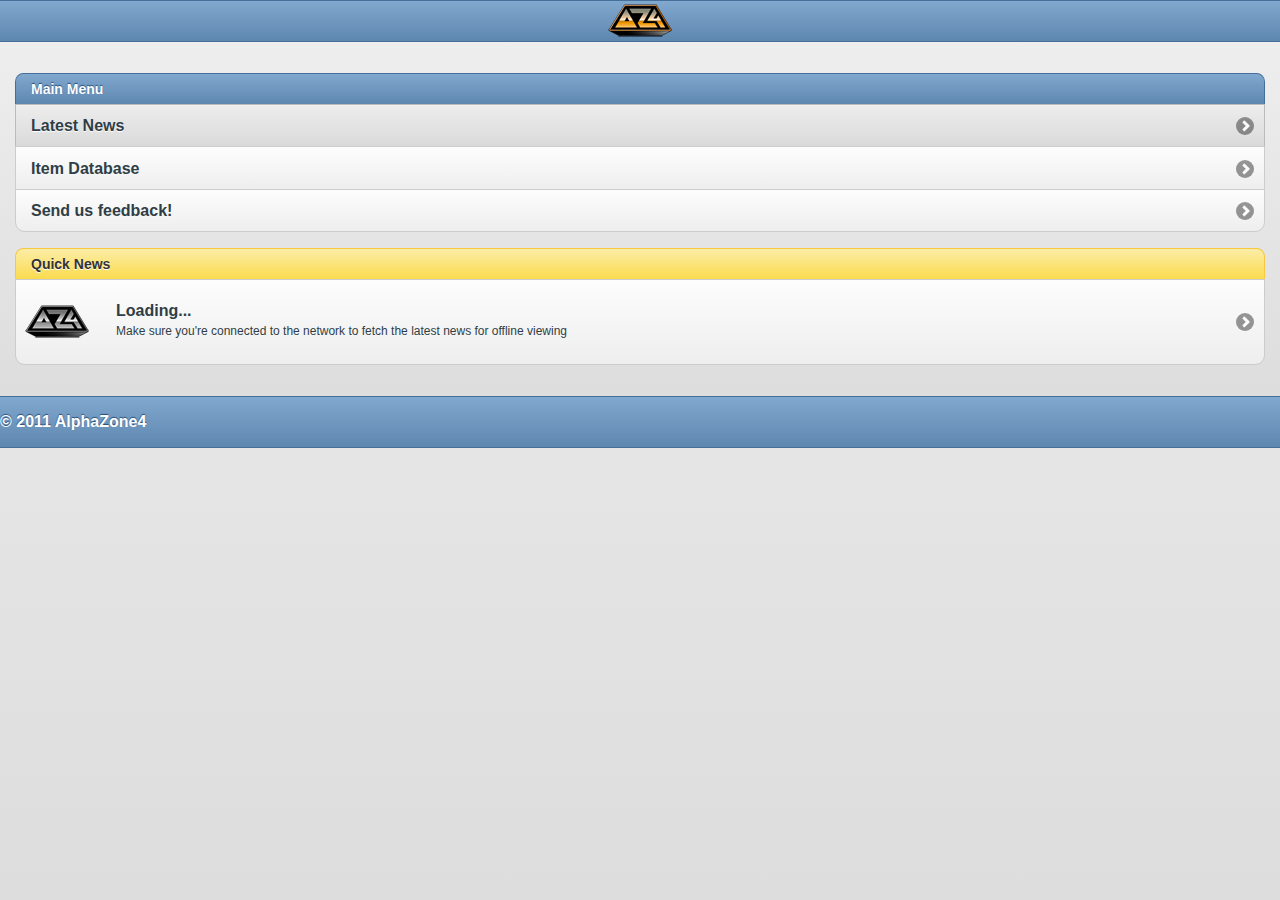
==== commit de0d7223: "Added email link to main screen" ====
--- a/index.html
+++ b/index.html
@@ -27,15 +27,16 @@
 		</div>
 
 		<div data-role="content">
-			<p>
-				<strong>Beta.</strong> Please leave feedback on the AlphaZone4.com
-				website.
-			</p>
 			<ul data-role="listview" data-inset="true">
 				<li data-role="list-divider">Main Menu</li>
 				<li><a href="news.html">Latest News</a>
 				</li>
 				<li><a href="itemdatabase.html">Item Database</a>
+				</li>
+				<li>
+				<a href='mailto:app@alphazone4.com?subject=AlphaZone4%20Android%20App%20Feedback'>
+				Send us feedback!
+				</a>
 				</li>
 			</ul>
 
--- a/css/itemdatabase.css
+++ b/css/itemdatabase.css
@@ -34,7 +34,7 @@
 	height: 160px;
 	float: left !important;
 	text-align: center !important;
-	background-image: URL("http://www.alphazone4.com/api/images/slab.png");
+	background-image: URL("../images/slab.png");
 	background-repeat: no-repeat !important;
 	background-position: center top !important;
 }
@@ -53,7 +53,7 @@
 
 .az4_img {
 	background-image:
-		URL("http://www.alphazone4.com/api/images/loader_sml.gif");
+		URL("../images/loader_sml.gif");
 	background-position: center center;
 	background-repeat: no-repeat;
 	width: 140px;
@@ -61,7 +61,7 @@
 }
 
 .az4_items .az4_more {
-	background-image: URL("http://www.alphazone4.com/api/images/more.png");
+	background-image: URL("../images/more.png");
 	position: absolute;
 	width: 140px;
 	height: 140px;
